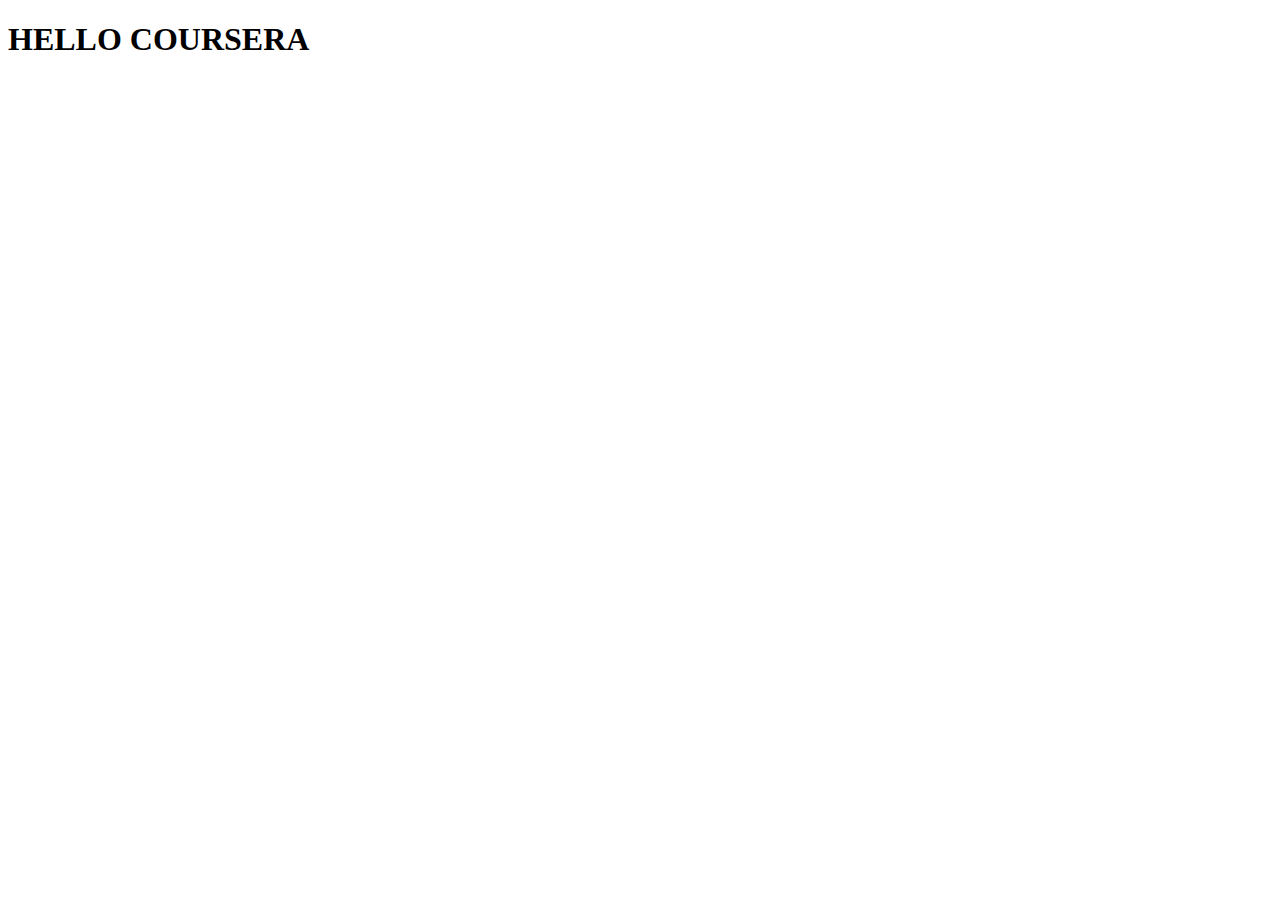
==== site/index.html @ 68bf68f7 "my First Page" ====
<!DOCTYPE html>
<html lang="en">
<head>
    <meta charset="UTF-8">
    <meta http-equiv="X-UA-Compatible" content="IE=edge">
    <meta name="viewport" content="width=device-width, initial-scale=1.0">
    <title>HELLO COURSERA</title>
</head>
<body>
    <h1>HELLO COURSERA</h1>
</body>
</html>
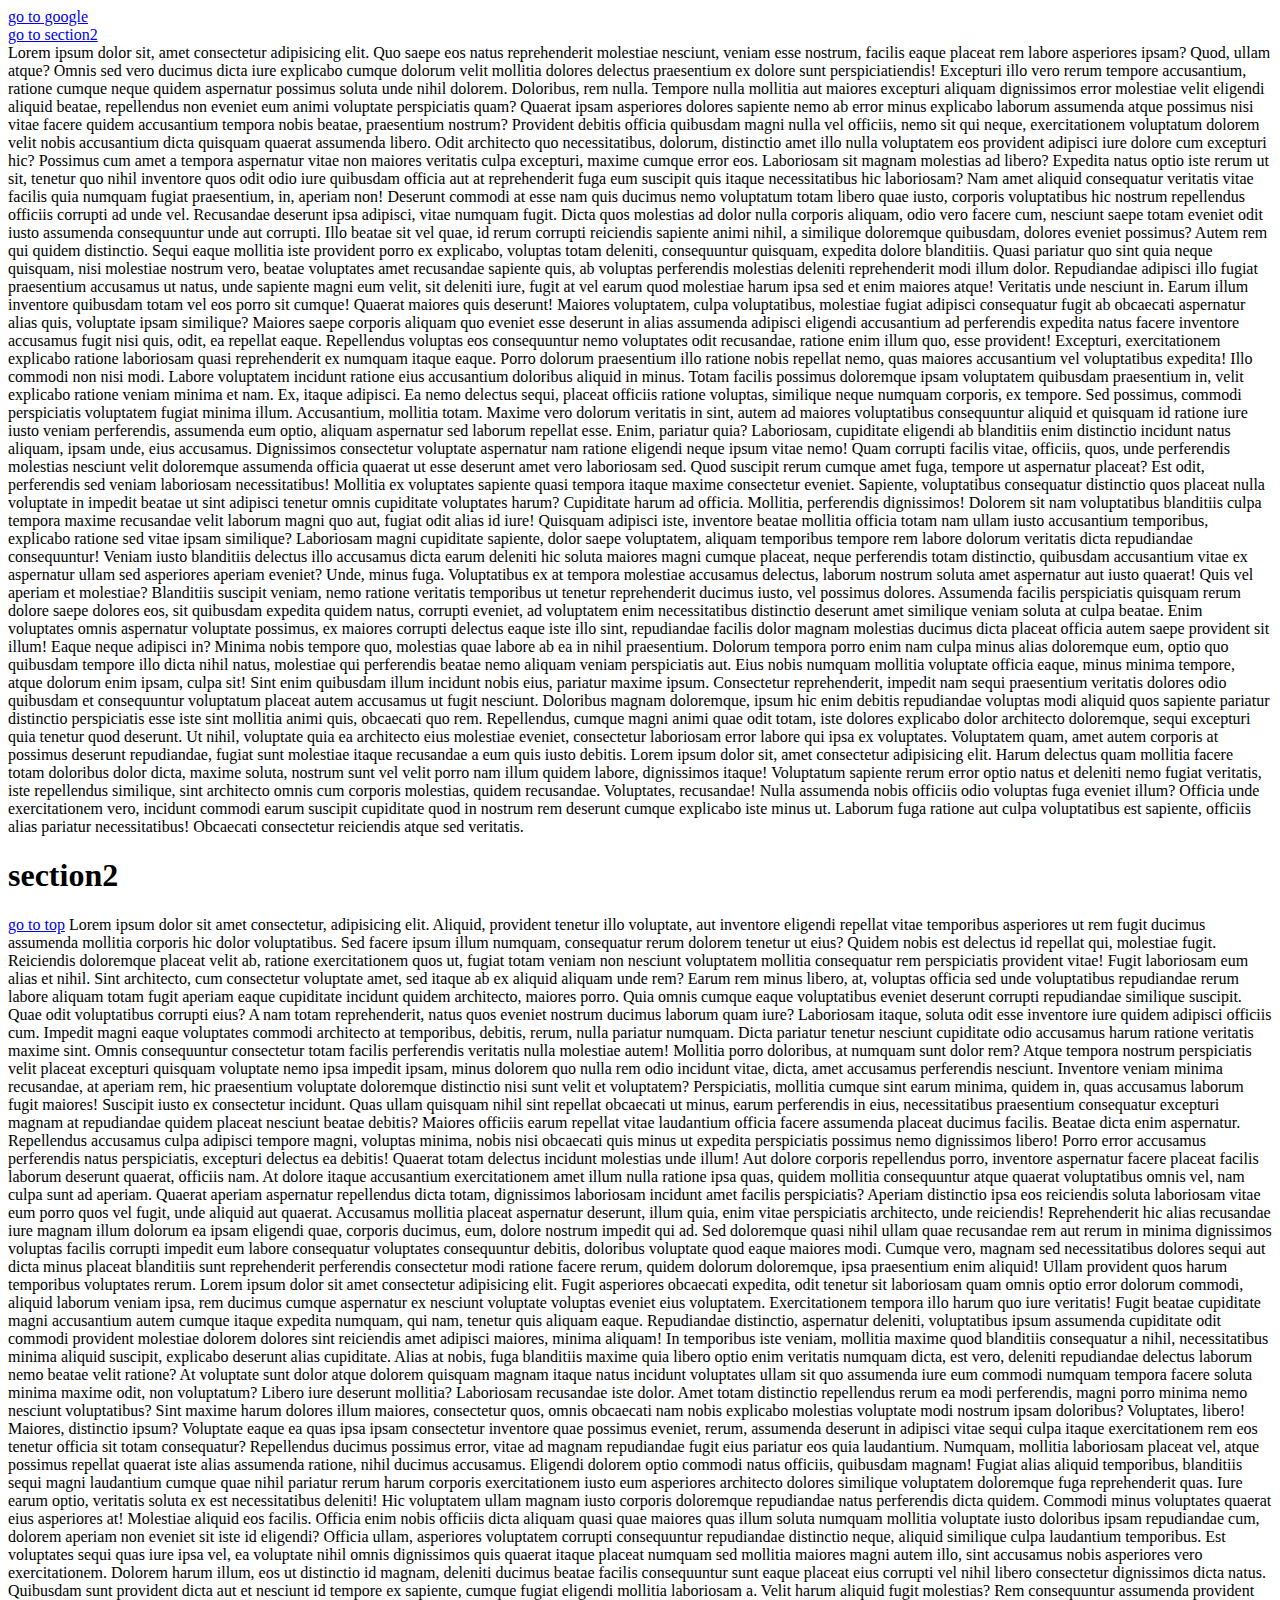
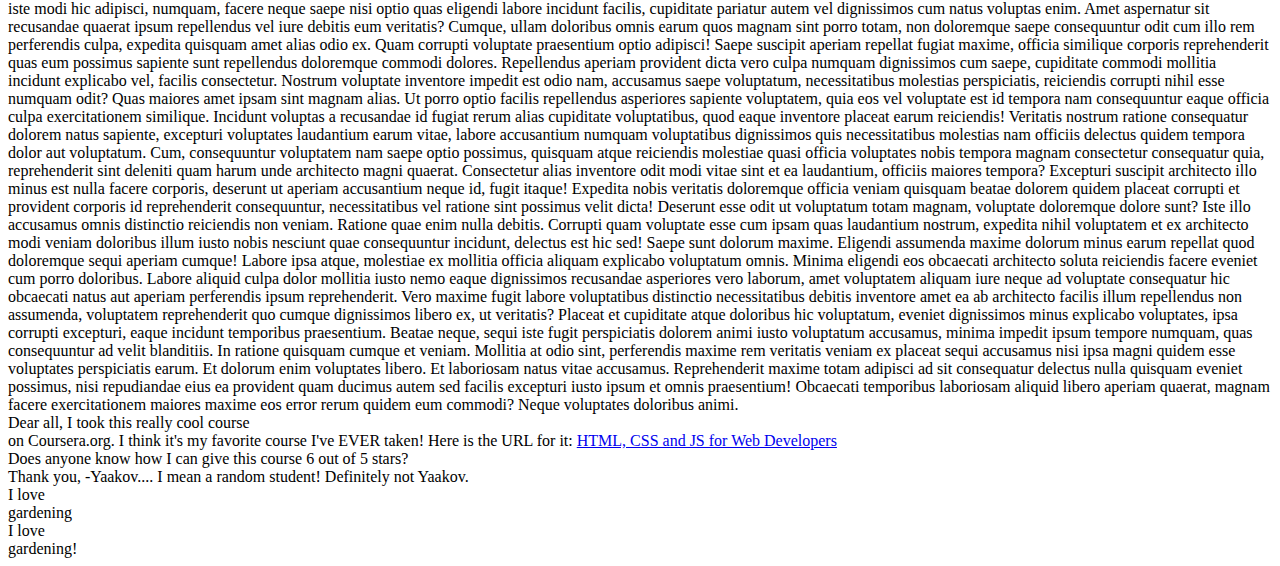
==== commit 0d8a27e8: "page" ====
--- a/site/index.html
+++ b/site/index.html
@@ -7,6 +7,42 @@
     <title>HELLO COURSERA</title>
 </head>
 <body>
-    <h1>HELLO COURSERA</h1>
+<section id="section1">
+    <a href="https://www.google.com/" target="_blank">go to google</a>
+    <a href="#section2">
+        <div>
+            go to section2
+        </div>
+        
+    </a>
+</section>
+<section>
+    Lorem ipsum dolor sit, amet consectetur adipisicing elit. Quo saepe eos natus reprehenderit molestiae nesciunt, veniam esse nostrum, facilis eaque placeat rem labore asperiores ipsam? Quod, ullam atque? Omnis sed vero ducimus dicta iure explicabo cumque dolorum velit mollitia dolores delectus praesentium ex dolore sunt perspiciatiendis! Excepturi illo vero rerum tempore accusantium, ratione cumque neque quidem aspernatur possimus soluta unde nihil dolorem. Doloribus, rem nulla. Tempore nulla mollitia aut maiores excepturi aliquam dignissimos error molestiae velit eligendi aliquid beatae, repellendus non eveniet eum animi voluptate perspiciatis quam? Quaerat ipsam asperiores dolores sapiente nemo ab error minus explicabo laborum assumenda atque possimus nisi vitae facere quidem accusantium tempora nobis beatae, praesentium nostrum? Provident debitis officia quibusdam magni nulla vel officiis, nemo sit qui neque, exercitationem voluptatum dolorem velit nobis accusantium dicta quisquam quaerat assumenda libero. Odit architecto quo necessitatibus, dolorum, distinctio amet illo nulla voluptatem eos provident adipisci iure dolore cum excepturi hic? Possimus cum amet a tempora aspernatur vitae non maiores veritatis culpa excepturi, maxime cumque error eos. Laboriosam sit magnam molestias ad libero? Expedita natus optio iste rerum ut sit, tenetur quo nihil inventore quos odit odio iure quibusdam officia aut at reprehenderit fuga eum suscipit quis itaque necessitatibus hic laboriosam? Nam amet aliquid consequatur veritatis vitae facilis quia numquam fugiat praesentium, in, aperiam non! Deserunt commodi at esse nam quis ducimus nemo voluptatum totam libero quae iusto, corporis voluptatibus hic nostrum repellendus officiis corrupti ad unde vel. Recusandae deserunt ipsa adipisci, vitae numquam fugit. Dicta quos molestias ad dolor nulla corporis aliquam, odio vero facere cum, nesciunt saepe totam eveniet odit iusto assumenda consequuntur unde aut corrupti. Illo beatae sit vel quae, id rerum corrupti reiciendis sapiente animi nihil, a similique doloremque quibusdam, dolores eveniet possimus? Autem rem qui quidem distinctio. Sequi eaque mollitia iste provident porro ex explicabo, voluptas totam deleniti, consequuntur quisquam, expedita dolore blanditiis. Quasi pariatur quo sint quia neque quisquam, nisi molestiae nostrum vero, beatae voluptates amet recusandae sapiente quis, ab voluptas perferendis molestias deleniti reprehenderit modi illum dolor. Repudiandae adipisci illo fugiat praesentium accusamus ut natus, unde sapiente magni eum velit, sit deleniti iure, fugit at vel earum quod molestiae harum ipsa sed et enim maiores atque! Veritatis unde nesciunt in. Earum illum inventore quibusdam totam vel eos porro sit cumque! Quaerat maiores quis deserunt! Maiores voluptatem, culpa voluptatibus, molestiae fugiat adipisci consequatur fugit ab obcaecati aspernatur alias quis, voluptate ipsam similique? Maiores saepe corporis aliquam quo eveniet esse deserunt in alias assumenda adipisci eligendi accusantium ad perferendis expedita natus facere inventore accusamus fugit nisi quis, odit, ea repellat eaque. Repellendus voluptas eos consequuntur nemo voluptates odit recusandae, ratione enim illum quo, esse provident! Excepturi, exercitationem explicabo ratione laboriosam quasi reprehenderit ex numquam itaque eaque. Porro dolorum praesentium illo ratione nobis repellat nemo, quas maiores accusantium vel voluptatibus expedita! Illo commodi non nisi modi. Labore voluptatem incidunt ratione eius accusantium doloribus aliquid in minus. Totam facilis possimus doloremque ipsam voluptatem quibusdam praesentium in, velit explicabo ratione veniam minima et nam. Ex, itaque adipisci. Ea nemo delectus sequi, placeat officiis ratione voluptas, similique neque numquam corporis, ex tempore. Sed possimus, commodi perspiciatis voluptatem fugiat minima illum. Accusantium, mollitia totam. Maxime vero dolorum veritatis in sint, autem ad maiores voluptatibus consequuntur aliquid et quisquam id ratione iure iusto veniam perferendis, assumenda eum optio, aliquam aspernatur sed laborum repellat esse. Enim, pariatur quia? Laboriosam, cupiditate eligendi ab blanditiis enim distinctio incidunt natus aliquam, ipsam unde, eius accusamus. Dignissimos consectetur voluptate aspernatur nam ratione eligendi neque ipsum vitae nemo! Quam corrupti facilis vitae, officiis, quos, unde perferendis molestias nesciunt velit doloremque assumenda officia quaerat ut esse deserunt amet vero laboriosam sed. Quod suscipit rerum cumque amet fuga, tempore ut aspernatur placeat? Est odit, perferendis sed veniam laboriosam necessitatibus! Mollitia ex voluptates sapiente quasi tempora itaque maxime consectetur eveniet. Sapiente, voluptatibus consequatur distinctio quos placeat nulla voluptate in impedit beatae ut sint adipisci tenetur omnis cupiditate voluptates harum? Cupiditate harum ad officia. Mollitia, perferendis dignissimos! Dolorem sit nam voluptatibus blanditiis culpa tempora maxime recusandae velit laborum magni quo aut, fugiat odit alias id iure! Quisquam adipisci iste, inventore beatae mollitia officia totam nam ullam iusto accusantium temporibus, explicabo ratione sed vitae ipsam similique? Laboriosam magni cupiditate sapiente, dolor saepe voluptatem, aliquam temporibus tempore rem labore dolorum veritatis dicta repudiandae consequuntur! Veniam iusto blanditiis delectus illo accusamus dicta earum deleniti hic soluta maiores magni cumque placeat, neque perferendis totam distinctio, quibusdam accusantium vitae ex aspernatur ullam sed asperiores aperiam eveniet? Unde, minus fuga. Voluptatibus ex at tempora molestiae accusamus delectus, laborum nostrum soluta amet aspernatur aut iusto quaerat! Quis vel aperiam et molestiae? Blanditiis suscipit veniam, nemo ratione veritatis temporibus ut tenetur reprehenderit ducimus iusto, vel possimus dolores. Assumenda facilis perspiciatis quisquam rerum dolore saepe dolores eos, sit quibusdam expedita quidem natus, corrupti eveniet, ad voluptatem enim necessitatibus distinctio deserunt amet similique veniam soluta at culpa beatae. Enim voluptates omnis aspernatur voluptate possimus, ex maiores corrupti delectus eaque iste illo sint, repudiandae facilis dolor magnam molestias ducimus dicta placeat officia autem saepe provident sit illum! Eaque neque adipisci in? Minima nobis tempore quo, molestias quae labore ab ea in nihil praesentium. Dolorum tempora porro enim nam culpa minus alias doloremque eum, optio quo quibusdam tempore illo dicta nihil natus, molestiae qui perferendis beatae nemo aliquam veniam perspiciatis aut. Eius nobis numquam mollitia voluptate officia eaque, minus minima tempore, atque dolorum enim ipsam, culpa sit! Sint enim quibusdam illum incidunt nobis eius, pariatur maxime ipsum. Consectetur reprehenderit, impedit nam sequi praesentium veritatis dolores odio quibusdam et consequuntur voluptatum placeat autem accusamus ut fugit nesciunt. Doloribus magnam doloremque, ipsum hic enim debitis repudiandae voluptas modi aliquid quos sapiente pariatur distinctio perspiciatis esse iste sint mollitia animi quis, obcaecati quo rem. Repellendus, cumque magni animi quae odit totam, iste dolores explicabo dolor architecto doloremque, sequi excepturi quia tenetur quod deserunt. Ut nihil, voluptate quia ea architecto eius molestiae eveniet, consectetur laboriosam error labore qui ipsa ex voluptates. Voluptatem quam, amet autem corporis at possimus deserunt repudiandae, fugiat sunt molestiae itaque recusandae a eum quis iusto debitis.
+    Lorem ipsum dolor sit, amet consectetur adipisicing elit. Harum delectus quam mollitia facere totam doloribus dolor dicta, maxime soluta, nostrum sunt vel velit porro nam illum quidem labore, dignissimos itaque! Voluptatum sapiente rerum error optio natus et deleniti nemo fugiat veritatis, iste repellendus similique, sint architecto omnis cum corporis molestias, quidem recusandae. Voluptates, recusandae! Nulla assumenda nobis officiis odio voluptas fuga eveniet illum? Officia unde exercitationem vero, incidunt commodi earum suscipit cupiditate quod in nostrum rem deserunt cumque explicabo iste minus ut. Laborum fuga ratione aut culpa voluptatibus est sapiente, officiis alias pariatur necessitatibus! Obcaecati consectetur reiciendis atque sed veritatis.
+</section>
+<section id="section2">
+    <h1>section2</h1>
+    <a href="#section1">go to top</a>
+    Lorem ipsum dolor sit amet consectetur, adipisicing elit. Aliquid, provident tenetur illo voluptate, aut inventore eligendi repellat vitae temporibus asperiores ut rem fugit ducimus assumenda mollitia corporis hic dolor voluptatibus. Sed facere ipsum illum numquam, consequatur rerum dolorem tenetur ut eius? Quidem nobis est delectus id repellat qui, molestiae fugit. Reiciendis doloremque placeat velit ab, ratione exercitationem quos ut, fugiat totam veniam non nesciunt voluptatem mollitia consequatur rem perspiciatis provident vitae! Fugit laboriosam eum alias et nihil. Sint architecto, cum consectetur voluptate amet, sed itaque ab ex aliquid aliquam unde rem? Earum rem minus libero, at, voluptas officia sed unde voluptatibus repudiandae rerum labore aliquam totam fugit aperiam eaque cupiditate incidunt quidem architecto, maiores porro. Quia omnis cumque eaque voluptatibus eveniet deserunt corrupti repudiandae similique suscipit. Quae odit voluptatibus corrupti eius? A nam totam reprehenderit, natus quos eveniet nostrum ducimus laborum quam iure? Laboriosam itaque, soluta odit esse inventore iure quidem adipisci officiis cum. Impedit magni eaque voluptates commodi architecto at temporibus, debitis, rerum, nulla pariatur numquam. Dicta pariatur tenetur nesciunt cupiditate odio accusamus harum ratione veritatis maxime sint. Omnis consequuntur consectetur totam facilis perferendis veritatis nulla molestiae autem! Mollitia porro doloribus, at numquam sunt dolor rem? Atque tempora nostrum perspiciatis velit placeat excepturi quisquam voluptate nemo ipsa impedit ipsam, minus dolorem quo nulla rem odio incidunt vitae, dicta, amet accusamus perferendis nesciunt. Inventore veniam minima recusandae, at aperiam rem, hic praesentium voluptate doloremque distinctio nisi sunt velit et voluptatem? Perspiciatis, mollitia cumque sint earum minima, quidem in, quas accusamus laborum fugit maiores! Suscipit iusto ex consectetur incidunt. Quas ullam quisquam nihil sint repellat obcaecati ut minus, earum perferendis in eius, necessitatibus praesentium consequatur excepturi magnam at repudiandae quidem placeat nesciunt beatae debitis? Maiores officiis earum repellat vitae laudantium officia facere assumenda placeat ducimus facilis. Beatae dicta enim aspernatur. Repellendus accusamus culpa adipisci tempore magni, voluptas minima, nobis nisi obcaecati quis minus ut expedita perspiciatis possimus nemo dignissimos libero! Porro error accusamus perferendis natus perspiciatis, excepturi delectus ea debitis! Quaerat totam delectus incidunt molestias unde illum! Aut dolore corporis repellendus porro, inventore aspernatur facere placeat facilis laborum deserunt quaerat, officiis nam. At dolore itaque accusantium exercitationem amet illum nulla ratione ipsa quas, quidem mollitia consequuntur atque quaerat voluptatibus omnis vel, nam culpa sunt ad aperiam. Quaerat aperiam aspernatur repellendus dicta totam, dignissimos laboriosam incidunt amet facilis perspiciatis? Aperiam distinctio ipsa eos reiciendis soluta laboriosam vitae eum porro quos vel fugit, unde aliquid aut quaerat. Accusamus mollitia placeat aspernatur deserunt, illum quia, enim vitae perspiciatis architecto, unde reiciendis! Reprehenderit hic alias recusandae iure magnam illum dolorum ea ipsam eligendi quae, corporis ducimus, eum, dolore nostrum impedit qui ad. Sed doloremque quasi nihil ullam quae recusandae rem aut rerum in minima dignissimos voluptas facilis corrupti impedit eum labore consequatur voluptates consequuntur debitis, doloribus voluptate quod eaque maiores modi. Cumque vero, magnam sed necessitatibus dolores sequi aut dicta minus placeat blanditiis sunt reprehenderit perferendis consectetur modi ratione facere rerum, quidem dolorum doloremque, ipsa praesentium enim aliquid! Ullam provident quos harum temporibus voluptates rerum.
+    Lorem ipsum dolor sit amet consectetur adipisicing elit. Fugit asperiores obcaecati expedita, odit tenetur sit laboriosam quam omnis optio error dolorum commodi, aliquid laborum veniam ipsa, rem ducimus cumque aspernatur ex nesciunt voluptate voluptas eveniet eius voluptatem. Exercitationem tempora illo harum quo iure veritatis! Fugit beatae cupiditate magni accusantium autem cumque itaque expedita numquam, qui nam, tenetur quis aliquam eaque. Repudiandae distinctio, aspernatur deleniti, voluptatibus ipsum assumenda cupiditate odit commodi provident molestiae dolorem dolores sint reiciendis amet adipisci maiores, minima aliquam! In temporibus iste veniam, mollitia maxime quod blanditiis consequatur a nihil, necessitatibus minima aliquid suscipit, explicabo deserunt alias cupiditate. Alias at nobis, fuga blanditiis maxime quia libero optio enim veritatis numquam dicta, est vero, deleniti repudiandae delectus laborum nemo beatae velit ratione? At voluptate sunt dolor atque dolorem quisquam magnam itaque natus incidunt voluptates ullam sit quo assumenda iure eum commodi numquam tempora facere soluta minima maxime odit, non voluptatum? Libero iure deserunt mollitia? Laboriosam recusandae iste dolor. Amet totam distinctio repellendus rerum ea modi perferendis, magni porro minima nemo nesciunt voluptatibus? Sint maxime harum dolores illum maiores, consectetur quos, omnis obcaecati nam nobis explicabo molestias voluptate modi nostrum ipsam doloribus? Voluptates, libero! Maiores, distinctio ipsum? Voluptate eaque ea quas ipsa ipsam consectetur inventore quae possimus eveniet, rerum, assumenda deserunt in adipisci vitae sequi culpa itaque exercitationem rem eos tenetur officia sit totam consequatur? Repellendus ducimus possimus error, vitae ad magnam repudiandae fugit eius pariatur eos quia laudantium. Numquam, mollitia laboriosam placeat vel, atque possimus repellat quaerat iste alias assumenda ratione, nihil ducimus accusamus. Eligendi dolorem optio commodi natus officiis, quibusdam magnam! Fugiat alias aliquid temporibus, blanditiis sequi magni laudantium cumque quae nihil pariatur rerum harum corporis exercitationem iusto eum asperiores architecto dolores similique voluptatem doloremque fuga reprehenderit quas. Iure earum optio, veritatis soluta ex est necessitatibus deleniti! Hic voluptatem ullam magnam iusto corporis doloremque repudiandae natus perferendis dicta quidem. Commodi minus voluptates quaerat eius asperiores at! Molestiae aliquid eos facilis. Officia enim nobis officiis dicta aliquam quasi quae maiores quas illum soluta numquam mollitia voluptate iusto doloribus ipsam repudiandae cum, dolorem aperiam non eveniet sit iste id eligendi? Officia ullam, asperiores voluptatem corrupti consequuntur repudiandae distinctio neque, aliquid similique culpa laudantium temporibus. Est voluptates sequi quas iure ipsa vel, ea voluptate nihil omnis dignissimos quis quaerat itaque placeat numquam sed mollitia maiores magni autem illo, sint accusamus nobis asperiores vero exercitationem. Dolorem harum illum, eos ut distinctio id magnam, deleniti ducimus beatae facilis consequuntur sunt eaque placeat eius corrupti vel nihil libero consectetur dignissimos dicta natus. Quibusdam sunt provident dicta aut et nesciunt id tempore ex sapiente, cumque fugiat eligendi mollitia laboriosam a. Velit harum aliquid fugit molestias? Rem consequuntur assumenda provident iste modi hic adipisci, numquam, facere neque saepe nisi optio quas eligendi labore incidunt facilis, cupiditate pariatur autem vel dignissimos cum natus voluptas enim. Amet aspernatur sit recusandae quaerat ipsum repellendus vel iure debitis eum veritatis? Cumque, ullam doloribus omnis earum quos magnam sint porro totam, non doloremque saepe consequuntur odit cum illo rem perferendis culpa, expedita quisquam amet alias odio ex. Quam corrupti voluptate praesentium optio adipisci! Saepe suscipit aperiam repellat fugiat maxime, officia similique corporis reprehenderit quas eum possimus sapiente sunt repellendus doloremque commodi dolores. Repellendus aperiam provident dicta vero culpa numquam dignissimos cum saepe, cupiditate commodi mollitia incidunt explicabo vel, facilis consectetur. Nostrum voluptate inventore impedit est odio nam, accusamus saepe voluptatum, necessitatibus molestias perspiciatis, reiciendis corrupti nihil esse numquam odit? Quas maiores amet ipsam sint magnam alias. Ut porro optio facilis repellendus asperiores sapiente voluptatem, quia eos vel voluptate est id tempora nam consequuntur eaque officia culpa exercitationem similique. Incidunt voluptas a recusandae id fugiat rerum alias cupiditate voluptatibus, quod eaque inventore placeat earum reiciendis! Veritatis nostrum ratione consequatur dolorem natus sapiente, excepturi voluptates laudantium earum vitae, labore accusantium numquam voluptatibus dignissimos quis necessitatibus molestias nam officiis delectus quidem tempora dolor aut voluptatum. Cum, consequuntur voluptatem nam saepe optio possimus, quisquam atque reiciendis molestiae quasi officia voluptates nobis tempora magnam consectetur consequatur quia, reprehenderit sint deleniti quam harum unde architecto magni quaerat. Consectetur alias inventore odit modi vitae sint et ea laudantium, officiis maiores tempora? Excepturi suscipit architecto illo minus est nulla facere corporis, deserunt ut aperiam accusantium neque id, fugit itaque! Expedita nobis veritatis doloremque officia veniam quisquam beatae dolorem quidem placeat corrupti et provident corporis id reprehenderit consequuntur, necessitatibus vel ratione sint possimus velit dicta! Deserunt esse odit ut voluptatum totam magnam, voluptate doloremque dolore sunt? Iste illo accusamus omnis distinctio reiciendis non veniam. Ratione quae enim nulla debitis. Corrupti quam voluptate esse cum ipsam quas laudantium nostrum, expedita nihil voluptatem et ex architecto modi veniam doloribus illum iusto nobis nesciunt quae consequuntur incidunt, delectus est hic sed! Saepe sunt dolorum maxime. Eligendi assumenda maxime dolorum minus earum repellat quod doloremque sequi aperiam cumque! Labore ipsa atque, molestiae ex mollitia officia aliquam explicabo voluptatum omnis. Minima eligendi eos obcaecati architecto soluta reiciendis facere eveniet cum porro doloribus. Labore aliquid culpa dolor mollitia iusto nemo eaque dignissimos recusandae asperiores vero laborum, amet voluptatem aliquam iure neque ad voluptate consequatur hic obcaecati natus aut aperiam perferendis ipsum reprehenderit. Vero maxime fugit labore voluptatibus distinctio necessitatibus debitis inventore amet ea ab architecto facilis illum repellendus non assumenda, voluptatem reprehenderit quo cumque dignissimos libero ex, ut veritatis? Placeat et cupiditate atque doloribus hic voluptatum, eveniet dignissimos minus explicabo voluptates, ipsa corrupti excepturi, eaque incidunt temporibus praesentium. Beatae neque, sequi iste fugit perspiciatis dolorem animi iusto voluptatum accusamus, minima impedit ipsum tempore numquam, quas consequuntur ad velit blanditiis. In ratione quisquam cumque et veniam. Mollitia at odio sint, perferendis maxime rem veritatis veniam ex placeat sequi accusamus nisi ipsa magni quidem esse voluptates perspiciatis earum. Et dolorum enim voluptates libero. Et laboriosam natus vitae accusamus. Reprehenderit maxime totam adipisci ad sit consequatur delectus nulla quisquam eveniet possimus, nisi repudiandae eius ea provident quam ducimus autem sed facilis excepturi iusto ipsum et omnis praesentium! Obcaecati temporibus laboriosam aliquid libero aperiam quaerat, magnam facere exercitationem maiores maxime eos error rerum quidem eum commodi? Neque voluptates doloribus animi.
+</section>
+<div>Dear all,
+    <span>I took this really cool course
+    </span></div>
+    <span>on Coursera.org. I think it's
+    my favorite course I've EVER taken!
+    Here is the URL for it:
+    </span>
+    <a href="...">HTML, CSS and JS for Web Developers</a>
+    <div>
+    Does anyone know how I can give this course 6
+    out of 5 stars?
+    </div>
+    <div>
+    Thank you,
+    -Yaakov.... I mean a random student! Definitely not Yaakov.
+    </div>
+    <span>I love <div>gardening</div></span>
+    <a>I love <div>gardening<span>!</span></div></a>
 </body>
 </html>